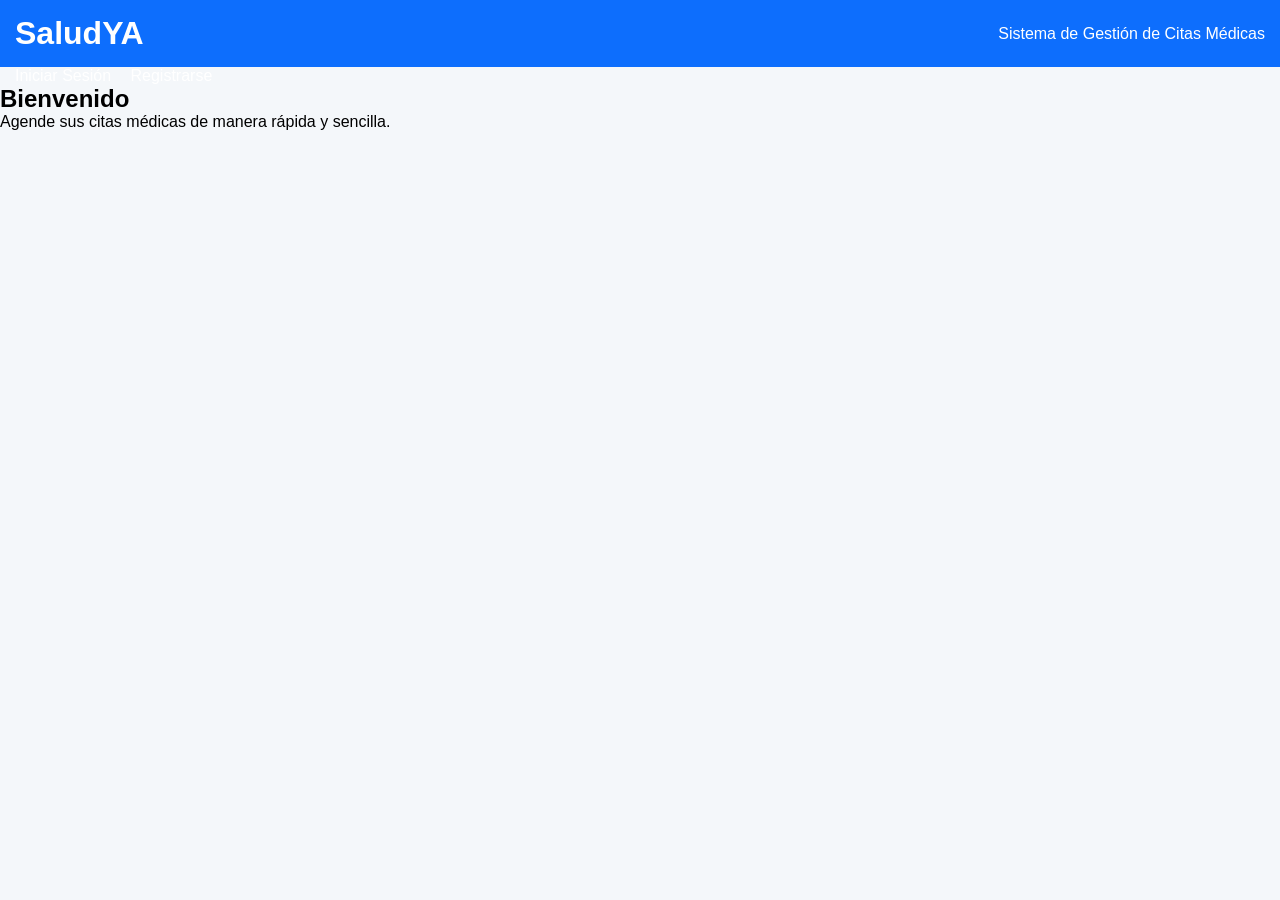
==== index.html @ 63b568ea "Add initial HTML structure for SaludYA" ====
<!DOCTYPE html>
<html lang="es">
<head>
<meta charset="UTF-8">
<meta name="viewport" content="width=device-width, initial-scale=1.0">
<title>SaludYA</title>
<link rel="stylesheet" href="css/styles.css">
</head>

<body>

<header>
<h1>SaludYA</h1>
<p>Sistema de Gestión de Citas Médicas</p>
</header>

<nav>
<a href="login.html">Iniciar Sesión</a>
<a href="registro.html">Registrarse</a>
</nav>

<section>
<h2>Bienvenido</h2>
<p>Agende sus citas médicas de manera rápida y sencilla.</p>
</section>

<script src="js/app.js"></script>

</body>
</html>
---- css/styles.css ----
*{
margin:0;
padding:0;
box-sizing:border-box;
font-family:'Segoe UI',sans-serif;
}

body{
background:#f4f7fa;
}

.container{
display:flex;
justify-content:center;
align-items:center;
height:100vh;
}

.card{
background:white;
padding:30px;
border-radius:12px;
width:400px;
box-shadow:0 4px 15px rgba(0,0,0,.1);
}

.card h1,
.card h2{
text-align:center;
margin-bottom:20px;
}

input,
select{
width:100%;
padding:12px;
margin:10px 0;
border:1px solid #ccc;
border-radius:8px;
}

button{
width:100%;
padding:12px;
background:#0d6efd;
color:white;
border:none;
border-radius:8px;
cursor:pointer;
}

button:hover{
background:#0b5ed7;
}

header{
background:#0d6efd;
padding:15px;
color:white;
display:flex;
justify-content:space-between;
align-items:center;
}

nav a{
color:white;
margin-left:15px;
text-decoration:none;
}

.dashboard{
padding:40px;
}

.info-card{
background:white;
padding:20px;
border-radius:10px;
box-shadow:0 2px 8px rgba(0,0,0,.1);
}

.info-card a{
display:inline-block;
margin-top:10px;
text-decoration:none;
color:#0d6efd;
}

.tabla{
padding:30px;
}

table{
width:100%;
border-collapse:collapse;
background:white;
}

table th,
table td{
border:1px solid #ddd;
padding:12px;
text-align:center;
}

table th{
background:#0d6efd;
color:white;
}
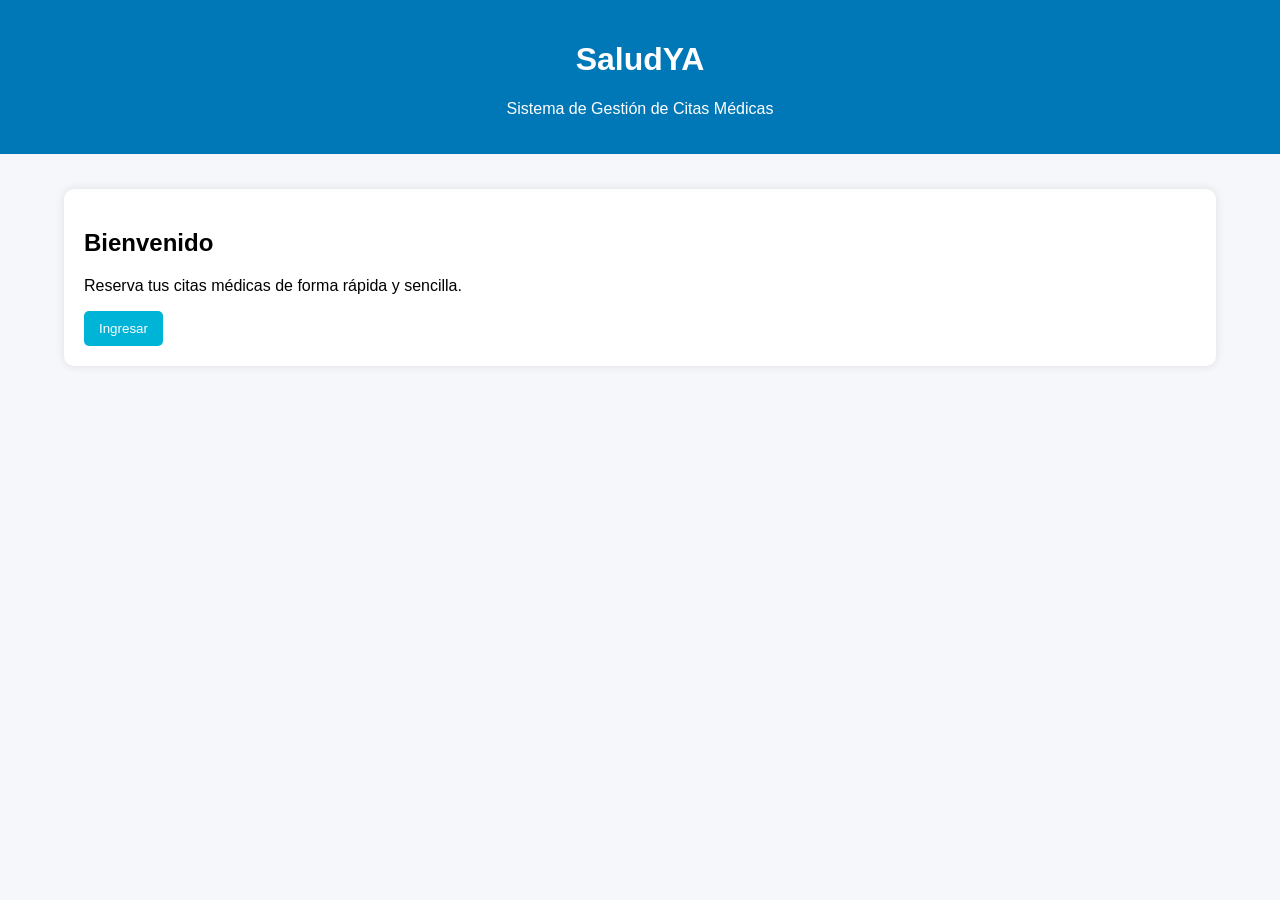
==== commit f5f02233: "Add initial HTML structure for SaludYA" ====
--- a/index.html
+++ b/index.html
@@ -4,25 +4,29 @@
 <meta charset="UTF-8">
 <meta name="viewport" content="width=device-width, initial-scale=1.0">
 <title>SaludYA</title>
+
 <link rel="stylesheet" href="css/styles.css">
+
 </head>
-
 <body>
 
 <header>
-<h1>SaludYA</h1>
-<p>Sistema de Gestión de Citas Médicas</p>
+    <h1>SaludYA</h1>
+    <p>Sistema de Gestión de Citas Médicas</p>
 </header>
 
-<nav>
-<a href="login.html">Iniciar Sesión</a>
-<a href="registro.html">Registrarse</a>
-</nav>
+<div class="container">
 
-<section>
-<h2>Bienvenido</h2>
-<p>Agende sus citas médicas de manera rápida y sencilla.</p>
-</section>
+    <div class="card">
+        <h2>Bienvenido</h2>
+        <p>Reserva tus citas médicas de forma rápida y sencilla.</p>
+
+        <button class="btn" onclick="mostrarMensaje()">
+            Ingresar
+        </button>
+    </div>
+
+</div>
 
 <script src="js/app.js"></script>
 
--- a/css/styles.css
+++ b/css/styles.css
@@ -1,109 +1,36 @@
-*{
-margin:0;
-padding:0;
-box-sizing:border-box;
-font-family:'Segoe UI',sans-serif;
+body{
+    font-family: Arial, sans-serif;
+    margin:0;
+    padding:0;
+    background:#f5f7fa;
 }
 
-body{
-background:#f4f7fa;
+header{
+    background:#0077b6;
+    color:white;
+    padding:20px;
+    text-align:center;
 }
 
 .container{
-display:flex;
-justify-content:center;
-align-items:center;
-height:100vh;
+    width:90%;
+    margin:auto;
+    padding:20px;
 }
 
 .card{
-background:white;
-padding:30px;
-border-radius:12px;
-width:400px;
-box-shadow:0 4px 15px rgba(0,0,0,.1);
+    background:white;
+    padding:20px;
+    margin:15px 0;
+    border-radius:10px;
+    box-shadow:0 0 10px rgba(0,0,0,.1);
 }
 
-.card h1,
-.card h2{
-text-align:center;
-margin-bottom:20px;
+.btn{
+    background:#00b4d8;
+    color:white;
+    padding:10px 15px;
+    border:none;
+    border-radius:5px;
+    cursor:pointer;
 }
-
-input,
-select{
-width:100%;
-padding:12px;
-margin:10px 0;
-border:1px solid #ccc;
-border-radius:8px;
-}
-
-button{
-width:100%;
-padding:12px;
-background:#0d6efd;
-color:white;
-border:none;
-border-radius:8px;
-cursor:pointer;
-}
-
-button:hover{
-background:#0b5ed7;
-}
-
-header{
-background:#0d6efd;
-padding:15px;
-color:white;
-display:flex;
-justify-content:space-between;
-align-items:center;
-}
-
-nav a{
-color:white;
-margin-left:15px;
-text-decoration:none;
-}
-
-.dashboard{
-padding:40px;
-}
-
-.info-card{
-background:white;
-padding:20px;
-border-radius:10px;
-box-shadow:0 2px 8px rgba(0,0,0,.1);
-}
-
-.info-card a{
-display:inline-block;
-margin-top:10px;
-text-decoration:none;
-color:#0d6efd;
-}
-
-.tabla{
-padding:30px;
-}
-
-table{
-width:100%;
-border-collapse:collapse;
-background:white;
-}
-
-table th,
-table td{
-border:1px solid #ddd;
-padding:12px;
-text-align:center;
-}
-
-table th{
-background:#0d6efd;
-color:white;
-}
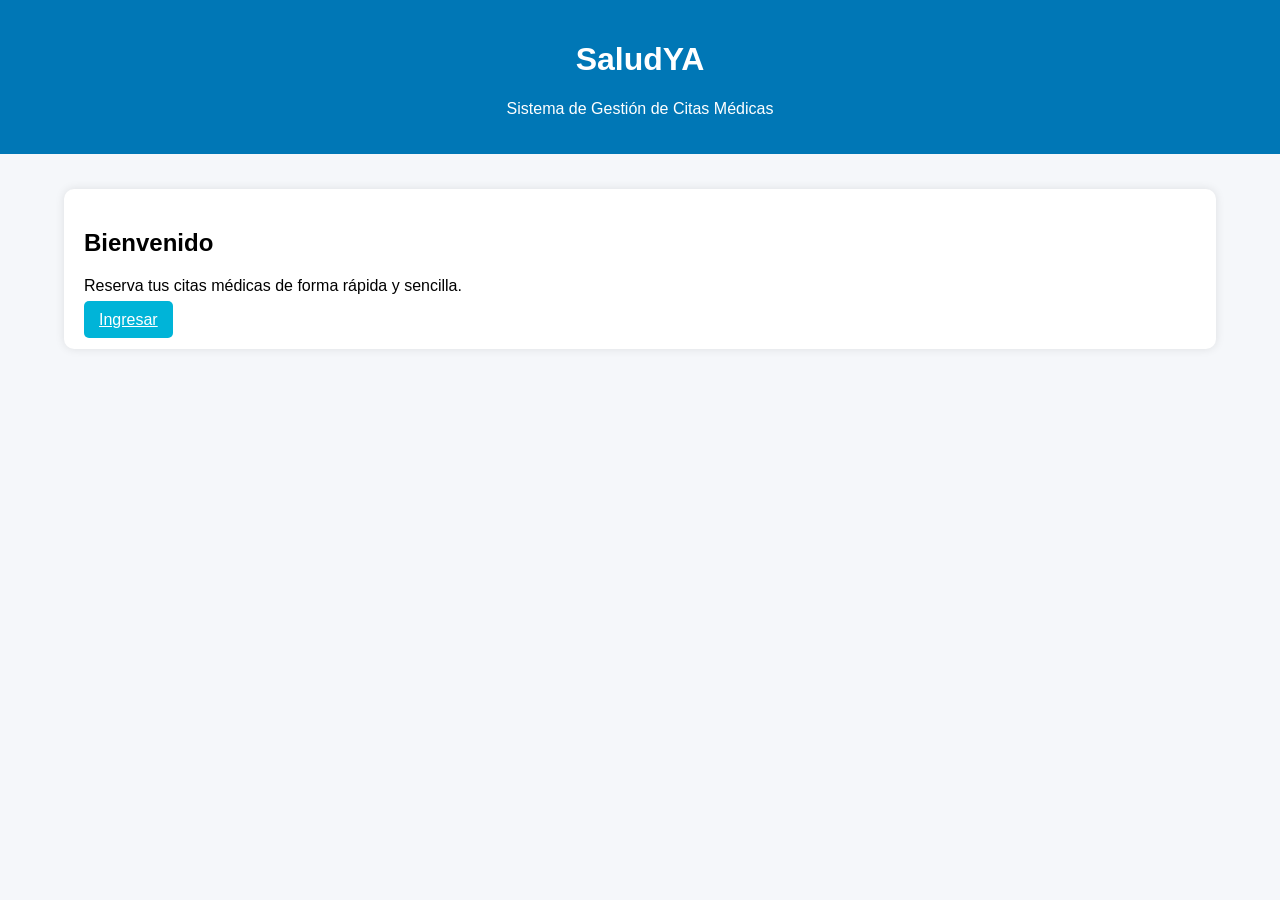
==== commit 59e02c83: "Update button to link for login and adjust text" ====
--- a/index.html
+++ b/index.html
@@ -18,17 +18,20 @@
 <div class="container">
 
     <div class="card">
+
         <h2>Bienvenido</h2>
-        <p>Reserva tus citas médicas de forma rápida y sencilla.</p>
 
-        <button class="btn" onclick="mostrarMensaje()">
+        <p>
+            Reserva tus citas médicas de forma rápida y sencilla.
+        </p>
+
+        <a href="login.html" class="btn">
             Ingresar
-        </button>
+        </a>
+
     </div>
 
 </div>
 
-<script src="js/app.js"></script>
-
 </body>
 </html>
